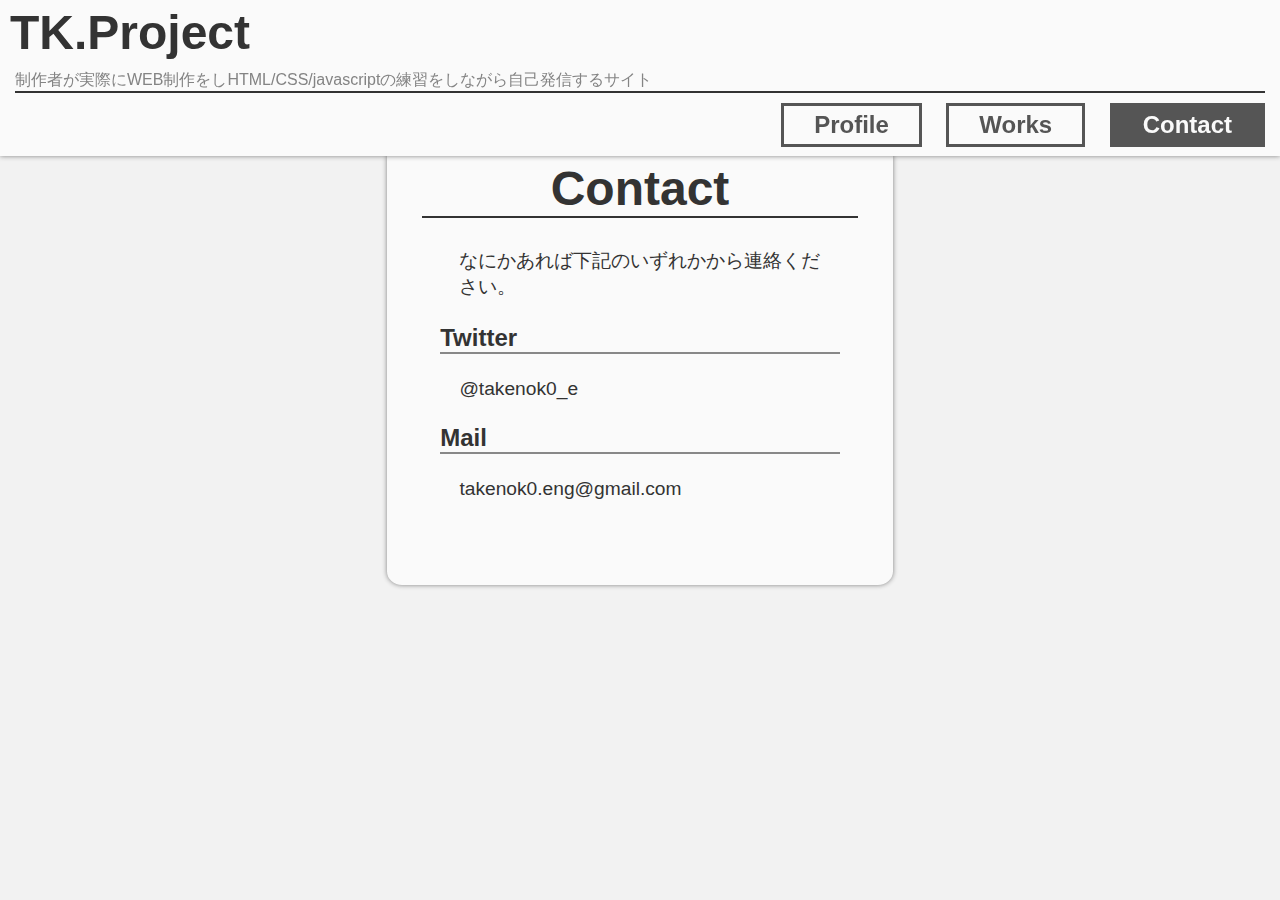
==== contact.html @ 1d216ec8 "Initial commit" ====
<!DOCTYPE html>
<html lang="ja">
<head>
  <meta charset="utf-8">
  <meta name="description" content="TAKEHITOのWEB練習サイト -CONTACT PAGE-">
  <meta name="viewport" content="width=device-width">
  <meta name="theme-color" content="#585858">
  <!-- TITLE -->
  <title>TK.Contact</title>
  <!-- FAVICON -->
  <link rel="shortcut icon" href="favicon.ico">
  <!-- OGP -->
  <!-- TYPE,TITLE,URL -->
  <meta property="og:type" content="website">
  <meta property="og:title" content="TK.Contact">
  <!-- <meta property="og:url" content"URLを記入"> -->
  <meta property="og:description" content="TAKEHITOのWEB練習サイト -CONTACT PAGE-">
  <meta property="og:image" content="/img/opg-logo.png">
  <!-- Twitter -->
  <meta name="twitter:card" content="summary">
  <meta name="twitter:site" content="@takenok0_e">
  <!-- /OPG -->
  <!-- CSS,JS -->
  <link rel="stylesheet" href="css/default.css">
  <link rel="stylesheet" href="css/button.css">
  <link rel="stylesheet" href="css/contact.css">
</head>
<body>
  <div>
    <header class="head-top">
      <p class="head-title">
        <a href="index.html" title="TOPページへ">TK.Project</a>
      </p>
      <p class="head-subtitle">
        制作者が実際にWEB制作をしHTML/CSS/javascriptの練習をしながら自己発信するサイト
      </p>
      <nav class="head-nav">
        <li>
          <a class="main-btn" href="profile.html">Profile</a>
        </li>
        <li>
          <a class="main-btn" href="works.html">Works</a>
        </li>
        <li>
          <span class="main-active" href="contact.html">Contact</span>
        </li>
      </nav>
    </header>
    <section class="main-flame">
      <header>
        <h1>Contact</h1>
        <p>なにかあれば下記のいずれかから連絡ください。</p>
      </header>
      <div class="contact-link">
      <h2>Twitter</h2>
      <a href="https://twitter.com/takenok0_e" target="_blank" class="section-link">@takenok0_e</a>
      <h2>Mail</h2>
      <a href="mailto:takenok0.eng@gmail.com" target="_blank" class="section-link">takenok0.eng@gmail.com</a>
    </div>
    </section>
  </div>
</body>
</html>
---- css/default.css ----
@charset "UTF-8";

/* すべてのページに共通する項目のstylesheet */
body {
  color: #333;
  font-family: Helvetica,Arial,Verdana;
  list-style-type: none;
  text-decoration: none;
  background-color: #F2F2F2;
}

/* ヘッダー */
a {
  color: #333;
  text-decoration: none;
}

.head-top {
  position: fixed;
  top: 0;
  left: 0;
  color: #333;
  width: 100%;
  border: 5px solid #FAFAFA;
  box-sizing: border-box;
  box-shadow: 0 0 5px grey;
  background-color: #FAFAFA;
  user-select: none;
}

.head-title {
  font-size: 3em;
  font-weight: bold;
  text-align: left;
  color: #333;
  margin: 0px 5px 10px;
}

.head-subtitle {
  font-size: 1em;
  color: #848484;
  border-bottom: 2px solid #333;
  margin: 0px 10px;
}

nav {
  text-align: right;
}

li {
  display: inline-block;
  margin: 10px 10px 0;
}

span {
  display: block;
}

.main-active {
  color: #FAFAFA;
  font-size: 1.5em;
  font-weight: bold;
  padding: 5px 30px;
  border-style: solid;
  border: 3px solid #555;
  box-sizing: border-box;
  background-color: #555;
  overflow: hidden;
}

.main-btn {
}

/* 本文 */
section {
  margin: 10% 30% 5%;
  text-align: center;
  border-radius: 3%;
}

h1 {
  color: #333;
  font-size: 3em;
  margin: 30px;
  border-bottom: 2px solid #333;
}

.main-flame {
  font-size: 1em;
  border: 5px solid #FAFAFA;
  background-color: #FAFAFA;
  box-shadow: 0 0 5px grey;
  padding-bottom: 5em;
}

h2 {
  font-size: 1.5em;
  text-align: left;
  border-bottom: 2px solid #888;
  margin: 1em 2em;
}

p {
  text-align: left;
  font-size: 1.2em;
  margin: 0 3.5em;
}

.section-link {
  text-align: left;
  font-size: 1.2em;
  margin: 0 3.5em;
}
---- css/button.css ----
@charset "UTF-8";
body {}

  /* BUTTONのstylesheet */
.main-btn {
  display: inline-block;
  position: relative;
  z-index: 2;
  color: #555;
  font-size: 1.5em;
  font-weight: bold;
  padding: 5px 30px;
  border-style: solid;
  border: 3px solid #555;
  box-sizing: border-box;
  background-color: #FAFAFA;
  overflow: hidden;
}

.main-btn::before,
.main-btn::after {
  position: absolute;
  z-index: -1;
  display: block;
  content: '';
}

.main-btn,
.main-btn::before,
.main-btn:hover::after {
  -webkit-box-sizing: border-box;
  -moz-box-sizing: border-box;
  box-sizing: border-box;
  -webkit-transition: all .3s;
  transition: all .3s;
}

.main-btn:hover {
  color: #FAFAFA;
}

.main-btn::after {
  top: 0;
  left: 0;
  width: 100%;
  height: 100%;
  -webkit-transform: scale(0.5);
  transform: scale(0.5);
}

.main-btn:hover::after {
  background: #555;
  -webkit-transform: scale(1);
  transform: scale(1);
}
---- css/contact.css ----
@charset "UTF-8";

/* Contactページのstylesheet */
.contact-link {
  text-align: left;
}
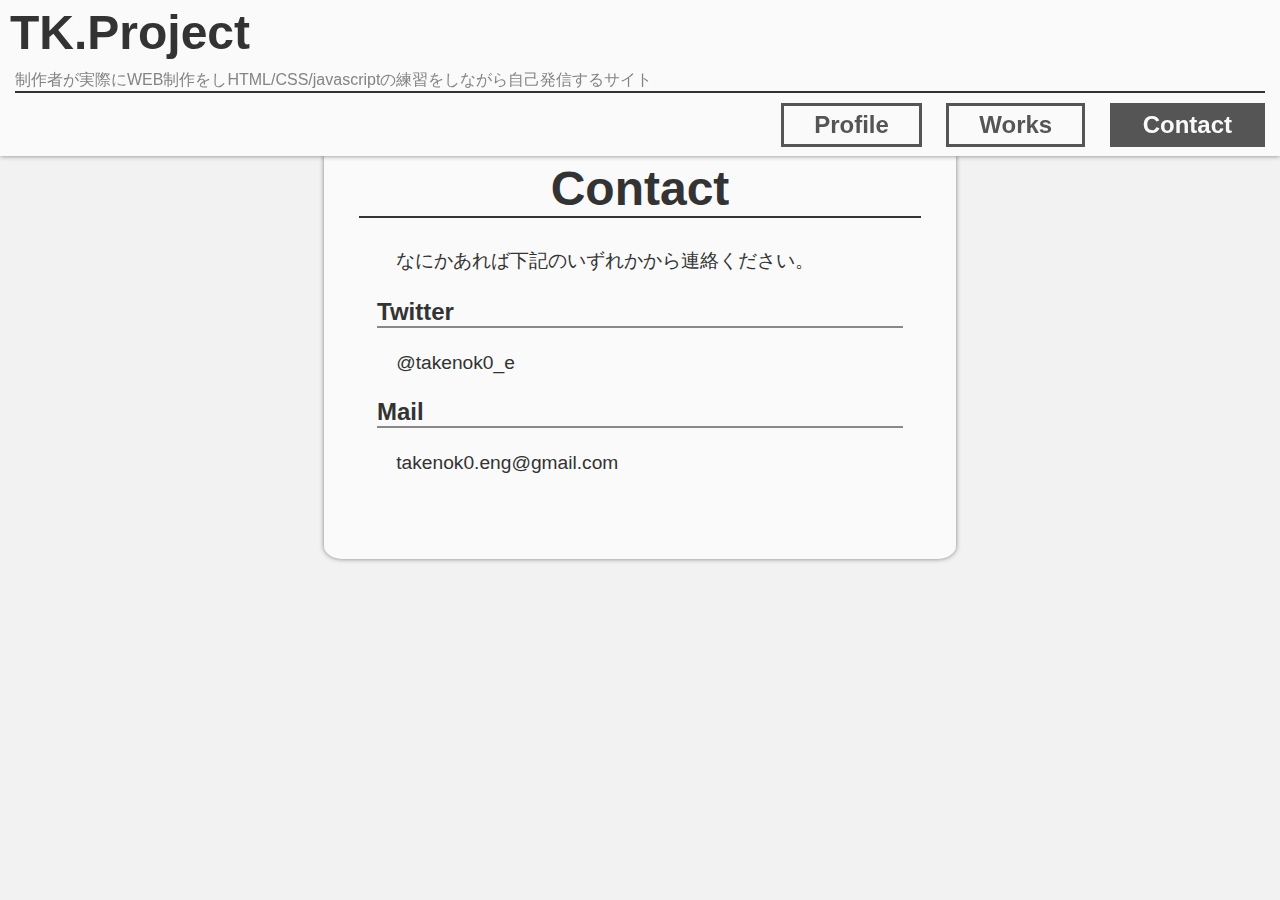
==== commit d9b046f9: "Initial commit" ====
--- a/contact.html
+++ b/contact.html
@@ -2,8 +2,8 @@
 <html lang="ja">
 <head>
   <meta charset="utf-8">
-  <meta name="description" content="TAKEHITOのWEB練習サイト -CONTACT PAGE-">
   <meta name="viewport" content="width=device-width">
+  <meta name="description" content="TAKENOKOのWEB練習サイト -CONTACT PAGE-">
   <meta name="theme-color" content="#585858">
   <!-- TITLE -->
   <title>TK.Contact</title>
@@ -13,8 +13,8 @@
   <!-- TYPE,TITLE,URL -->
   <meta property="og:type" content="website">
   <meta property="og:title" content="TK.Contact">
-  <!-- <meta property="og:url" content"URLを記入"> -->
-  <meta property="og:description" content="TAKEHITOのWEB練習サイト -CONTACT PAGE-">
+  <meta property="og:url" content"https://takenok0.github.io/">
+  <meta property="og:description" content="TAKENOKOのWEB練習サイト -CONTACT PAGE-">
   <meta property="og:image" content="/img/opg-logo.png">
   <!-- Twitter -->
   <meta name="twitter:card" content="summary">
--- a/css/default.css
+++ b/css/default.css
@@ -1,113 +1,230 @@
 @charset "UTF-8";
 
 /* すべてのページに共通する項目のstylesheet */
-body {
-  color: #333;
-  font-family: Helvetica,Arial,Verdana;
-  list-style-type: none;
-  text-decoration: none;
-  background-color: #F2F2F2;
+
+@media screen and (max-width: 499px) {
+  body {
+    color: #333;
+    font-family: Helvetica,Arial,Verdana;
+    list-style-type: none;
+    text-decoration: none;
+    background-color: #F2F2F2;
+  }
+
+  /* ヘッダー */
+  a {
+    color: #333;
+    text-decoration: none;
+  }
+
+  .head-top {
+    font-size: 70%;
+    position: fixed;
+    top: 0;
+    left: 0;
+    color: #333;
+    width: 100%;
+    border: 5px solid #FAFAFA;
+    box-sizing: border-box;
+    box-shadow: 0 0 5px grey;
+    background-color: #FAFAFA;
+    user-select: none;
+  }
+
+  .head-title {
+    font-size: 3em;
+    font-weight: bold;
+    text-align: left;
+    color: #333;
+    margin: 0px 5px 10px;
+  }
+
+  .head-subtitle {
+    font-size: 1em;
+    color: #848484;
+    border-bottom: 2px solid #333;
+    margin: 0px 10px;
+  }
+
+  nav {
+    text-align: right;
+    font-size: 65%;
+  }
+
+  li {
+    display: inline-block;
+    margin: 0.5% 0;
+  }
+
+  span {
+    display: block;
+  }
+
+  .main-active {
+    color: #FAFAFA;
+    font-size: 1.5em;
+    font-weight: bold;
+    padding: 5px 30px 5px 30px;
+    border-style: solid;
+    border: 3px solid #555;
+    box-sizing: border-box;
+    background-color: #555;
+    overflow: hidden;
+  }
+
+  .main-btn {
+  }
+
+  /* 本文 */
+  section {
+    margin: 30% 0.5em 0;
+    text-align: center;
+  }
+
+  h1 {
+    color: #333;
+    font-size: 2em;
+    margin: 30px;
+    border-bottom: 2px solid #333;
+  }
+
+  .main-flame {
+    font-size: 1em;
+    border: 5px solid #FAFAFA;
+    background-color: #FAFAFA;
+    box-shadow: 0 0 5px grey;
+    padding-bottom: 5em;
+  }
+
+  h2 {
+    font-size: 1em;
+    text-align: left;
+    border-bottom: 2px solid #888;
+    margin: 1em 2em;
+  }
+
+  p {
+    text-align: left;
+    font-size: 0.8em;
+    margin: 0 3.5em;
+  }
+
+  .section-link {
+    text-align: left;
+    font-size: 1.2em;
+    margin: 0 3.5em;
+  }
 }
 
-/* ヘッダー */
-a {
-  color: #333;
-  text-decoration: none;
+@media screen and (min-width: 500px) {
+  body {
+    color: #333;
+    font-family: Helvetica,Arial,Verdana;
+    list-style-type: none;
+    text-decoration: none;
+    background-color: #F2F2F2;
+  }
+
+  /* ヘッダー */
+  a {
+    color: #333;
+    text-decoration: none;
+  }
+
+  .head-top {
+    position: fixed;
+    top: 0;
+    left: 0;
+    color: #333;
+    width: 100%;
+    border: 5px solid #FAFAFA;
+    box-sizing: border-box;
+    box-shadow: 0 0 5px grey;
+    background-color: #FAFAFA;
+    user-select: none;
+  }
+
+  .head-title {
+    font-size: 3em;
+    font-weight: bold;
+    text-align: left;
+    color: #333;
+    margin: 0px 5px 10px;
+  }
+
+  .head-subtitle {
+    font-size: 1em;
+    color: #848484;
+    border-bottom: 2px solid #333;
+    margin: 0px 10px;
+  }
+
+  nav {
+    text-align: right;
+  }
+
+  li {
+    display: inline-block;
+    margin: 10px 10px 0;
+  }
+
+  span {
+    display: block;
+  }
+
+  .main-active {
+    color: #FAFAFA;
+    font-size: 1.5em;
+    font-weight: bold;
+    padding: 5px 30px;
+    border-style: solid;
+    border: 3px solid #555;
+    box-sizing: border-box;
+    background-color: #555;
+    overflow: hidden;
+  }
+
+  .main-btn {
+  }
+
+  /* 本文 */
+  section {
+    margin: 10% 25% 5%;
+    text-align: center;
+    border-radius: 3%;
+  }
+
+  h1 {
+    color: #333;
+    font-size: 3em;
+    margin: 30px;
+    border-bottom: 2px solid #333;
+  }
+
+  .main-flame {
+    font-size: 1em;
+    border: 5px solid #FAFAFA;
+    background-color: #FAFAFA;
+    box-shadow: 0 0 5px grey;
+    padding-bottom: 5em;
+  }
+
+  h2 {
+    font-size: 1.5em;
+    text-align: left;
+    border-bottom: 2px solid #888;
+    margin: 1em 2em;
+  }
+
+  p {
+    text-align: left;
+    font-size: 1.2em;
+    margin: 0 3.5em;
+  }
+
+  .section-link {
+    text-align: left;
+    font-size: 1.2em;
+    margin: 0 3.5em;
+  }
 }
-
-.head-top {
-  position: fixed;
-  top: 0;
-  left: 0;
-  color: #333;
-  width: 100%;
-  border: 5px solid #FAFAFA;
-  box-sizing: border-box;
-  box-shadow: 0 0 5px grey;
-  background-color: #FAFAFA;
-  user-select: none;
-}
-
-.head-title {
-  font-size: 3em;
-  font-weight: bold;
-  text-align: left;
-  color: #333;
-  margin: 0px 5px 10px;
-}
-
-.head-subtitle {
-  font-size: 1em;
-  color: #848484;
-  border-bottom: 2px solid #333;
-  margin: 0px 10px;
-}
-
-nav {
-  text-align: right;
-}
-
-li {
-  display: inline-block;
-  margin: 10px 10px 0;
-}
-
-span {
-  display: block;
-}
-
-.main-active {
-  color: #FAFAFA;
-  font-size: 1.5em;
-  font-weight: bold;
-  padding: 5px 30px;
-  border-style: solid;
-  border: 3px solid #555;
-  box-sizing: border-box;
-  background-color: #555;
-  overflow: hidden;
-}
-
-.main-btn {
-}
-
-/* 本文 */
-section {
-  margin: 10% 30% 5%;
-  text-align: center;
-  border-radius: 3%;
-}
-
-h1 {
-  color: #333;
-  font-size: 3em;
-  margin: 30px;
-  border-bottom: 2px solid #333;
-}
-
-.main-flame {
-  font-size: 1em;
-  border: 5px solid #FAFAFA;
-  background-color: #FAFAFA;
-  box-shadow: 0 0 5px grey;
-  padding-bottom: 5em;
-}
-
-h2 {
-  font-size: 1.5em;
-  text-align: left;
-  border-bottom: 2px solid #888;
-  margin: 1em 2em;
-}
-
-p {
-  text-align: left;
-  font-size: 1.2em;
-  margin: 0 3.5em;
-}
-
-.section-link {
-  text-align: left;
-  font-size: 1.2em;
-  margin: 0 3.5em;
-}
--- a/css/button.css
+++ b/css/button.css
@@ -1,55 +1,110 @@
 @charset "UTF-8";
-body {}
 
   /* BUTTONのstylesheet */
-.main-btn {
-  display: inline-block;
-  position: relative;
-  z-index: 2;
-  color: #555;
-  font-size: 1.5em;
-  font-weight: bold;
-  padding: 5px 30px;
-  border-style: solid;
-  border: 3px solid #555;
-  box-sizing: border-box;
-  background-color: #FAFAFA;
-  overflow: hidden;
+@media screen and (max-width: 499px) {
+  .main-btn {
+    display: inline-block;
+    position: relative;
+    z-index: 2;
+    color: #555;
+    font-size: 1.5em;
+    font-weight: bold;
+    padding: 5px 30px;
+    border-style: solid;
+    border: 3px solid #555;
+    box-sizing: border-box;
+    background-color: #FAFAFA;
+    overflow: hidden;
+  }
+
+  .main-btn::before,
+  .main-btn::after {
+    position: absolute;
+    z-index: -1;
+    display: block;
+    content: '';
+  }
+
+  .main-btn,
+  .main-btn::before,
+  .main-btn:hover::after {
+    -webkit-box-sizing: border-box;
+    -moz-box-sizing: border-box;
+    box-sizing: border-box;
+    -webkit-transition: all 0s;
+    transition: all 0s;
+  }
+
+  .main-btn:hover {
+    color: #FAFAFA;
+  }
+
+  .main-btn::after {
+    top: 0;
+    left: 0;
+    width: 100%;
+    height: 100%;
+    -webkit-transform: scale(0.5);
+    transform: scale(0.5);
+  }
+
+  .main-btn:hover::after {
+    background: #555;
+    -webkit-transform: scale(1);
+    transform: scale(1);
+  }
 }
 
-.main-btn::before,
-.main-btn::after {
-  position: absolute;
-  z-index: -1;
-  display: block;
-  content: '';
+@media screen and (min-width: 500px) {
+  .main-btn {
+    display: inline-block;
+    position: relative;
+    z-index: 2;
+    color: #555;
+    font-size: 1.5em;
+    font-weight: bold;
+    padding: 5px 30px;
+    border-style: solid;
+    border: 3px solid #555;
+    box-sizing: border-box;
+    background-color: #FAFAFA;
+    overflow: hidden;
+  }
+
+  .main-btn::before,
+  .main-btn::after {
+    position: absolute;
+    z-index: -1;
+    display: block;
+    content: '';
+  }
+
+  .main-btn,
+  .main-btn::before,
+  .main-btn:hover::after {
+    -webkit-box-sizing: border-box;
+    -moz-box-sizing: border-box;
+    box-sizing: border-box;
+    -webkit-transition: all .3s;
+    transition: all .3s;
+  }
+
+  .main-btn:hover {
+    color: #FAFAFA;
+  }
+
+  .main-btn::after {
+    top: 0;
+    left: 0;
+    width: 100%;
+    height: 100%;
+    -webkit-transform: scale(0.5);
+    transform: scale(0.5);
+  }
+
+  .main-btn:hover::after {
+    background: #555;
+    -webkit-transform: scale(1);
+    transform: scale(1);
+  }
 }
-
-.main-btn,
-.main-btn::before,
-.main-btn:hover::after {
-  -webkit-box-sizing: border-box;
-  -moz-box-sizing: border-box;
-  box-sizing: border-box;
-  -webkit-transition: all .3s;
-  transition: all .3s;
-}
-
-.main-btn:hover {
-  color: #FAFAFA;
-}
-
-.main-btn::after {
-  top: 0;
-  left: 0;
-  width: 100%;
-  height: 100%;
-  -webkit-transform: scale(0.5);
-  transform: scale(0.5);
-}
-
-.main-btn:hover::after {
-  background: #555;
-  -webkit-transform: scale(1);
-  transform: scale(1);
-}
--- a/css/contact.css
+++ b/css/contact.css
@@ -1,6 +1,35 @@
 @charset "UTF-8";
 
 /* Contactページのstylesheet */
-.contact-link {
-  text-align: left;
+@media screen and (max-width: 499px) {
+  .main-flame {
+    font-size: 1em;
+    border: 5px solid #FAFAFA;
+    background-color: #FAFAFA;
+    box-shadow: 0 0 5px grey;
+    padding-bottom: 5em;
+  }
+
+  h2 {
+    font-size: 1em;
+    text-align: left;
+    border-bottom: 2px solid #888;
+    margin: 1em 2em;
+  }
+
+  .contact-link {
+    text-align: left;
+  }
+  
+  .section-link {
+    text-align: left;
+    font-size: 0.8em;
+    margin: 0 3.5em;
+  }
 }
+
+@media screen and (min-width: 500px) {
+  .contact-link {
+    text-align: left;
+  }
+}
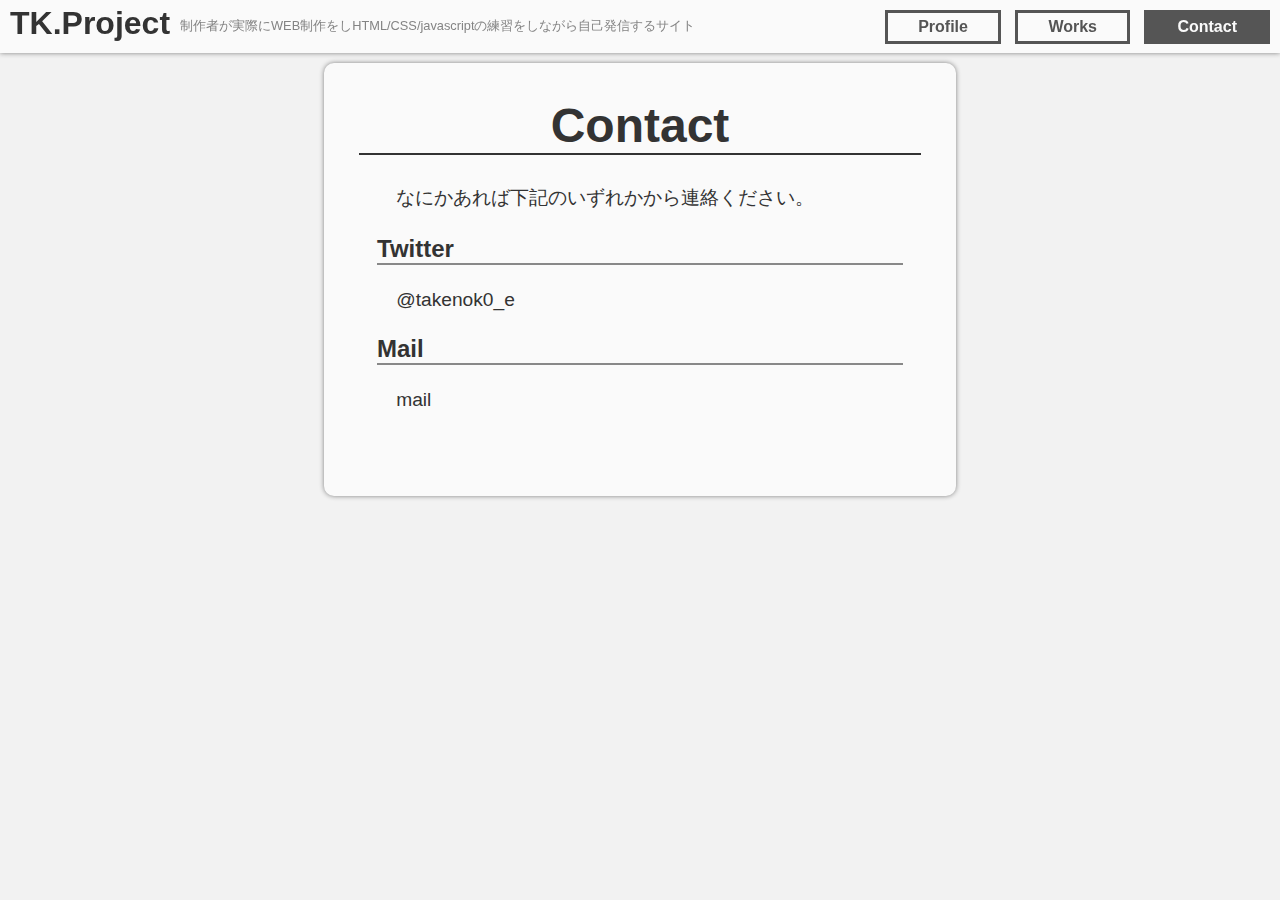
==== commit 6b6b742c: "Update page" ====
--- a/contact.html
+++ b/contact.html
@@ -55,7 +55,7 @@
       <h2>Twitter</h2>
       <a href="https://twitter.com/takenok0_e" target="_blank" class="section-link">@takenok0_e</a>
       <h2>Mail</h2>
-      <a href="mailto:takenok0.eng@gmail.com" target="_blank" class="section-link">takenok0.eng@gmail.com</a>
+      <a href="" target="_blank" class="section-link">mail</a>
     </div>
     </section>
   </div>
--- a/css/default.css
+++ b/css/default.css
@@ -32,28 +32,32 @@
   }
 
   .head-title {
+    float: left;
     font-size: 3em;
     font-weight: bold;
     text-align: left;
     color: #333;
-    margin: 0px 5px 10px;
+    margin: 0;
   }
 
   .head-subtitle {
+    float: right;
     font-size: 1em;
     color: #848484;
     border-bottom: 2px solid #333;
     margin: 0px 10px;
+    display: none;
+    visibility : hidden;
   }
 
   nav {
-    text-align: right;
-    font-size: 65%;
+    text-align: center;
+    font-size: 30%;
   }
 
   li {
     display: inline-block;
-    margin: 0.5% 0;
+    margin: 5% 0 0;
   }
 
   span {
@@ -77,8 +81,9 @@
 
   /* 本文 */
   section {
-    margin: 30% 0.5em 0;
+    margin: 15% 0.5em 0;
     text-align: center;
+    border-radius: 10px;
   }
 
   h1 {
@@ -145,53 +150,41 @@
   }
 
   .head-title {
-    font-size: 3em;
+    float: left;
+    font-size: 2em;
     font-weight: bold;
     text-align: left;
     color: #333;
-    margin: 0px 5px 10px;
+    margin: 0 5px 0;
   }
 
   .head-subtitle {
-    font-size: 1em;
+    float: left;
+    font-size: 0.8em;
     color: #848484;
-    border-bottom: 2px solid #333;
-    margin: 0px 10px;
+    margin: 1% 5px 0;
   }
 
   nav {
+    float: right;
     text-align: right;
   }
 
   li {
     display: inline-block;
-    margin: 10px 10px 0;
+    margin: 5px 5px 0;
   }
 
   span {
     display: block;
   }
 
-  .main-active {
-    color: #FAFAFA;
-    font-size: 1.5em;
-    font-weight: bold;
-    padding: 5px 30px;
-    border-style: solid;
-    border: 3px solid #555;
-    box-sizing: border-box;
-    background-color: #555;
-    overflow: hidden;
-  }
-
-  .main-btn {
-  }
 
   /* 本文 */
   section {
-    margin: 10% 25% 5%;
+    margin: 5% 25% 5%;
     text-align: center;
-    border-radius: 3%;
+    border-radius: 10px;
   }
 
   h1 {
--- a/css/button.css
+++ b/css/button.css
@@ -9,7 +9,7 @@
     color: #555;
     font-size: 1.5em;
     font-weight: bold;
-    padding: 5px 30px;
+    padding: 3px 10px;
     border-style: solid;
     border: 3px solid #555;
     box-sizing: border-box;
@@ -53,6 +53,19 @@
     -webkit-transform: scale(1);
     transform: scale(1);
   }
+
+  .main-active {
+    color: #FAFAFA;
+    font-size: 1.5em;
+    font-weight: bold;
+    padding: 3px 10px;
+    border-style: solid;
+    border: 3px solid #555;
+    box-sizing: border-box;
+    background-color: #555;
+    overflow: hidden;
+  }
+
 }
 
 @media screen and (min-width: 500px) {
@@ -61,7 +74,7 @@
     position: relative;
     z-index: 2;
     color: #555;
-    font-size: 1.5em;
+    font-size: 1em;
     font-weight: bold;
     padding: 5px 30px;
     border-style: solid;
@@ -107,4 +120,17 @@
     -webkit-transform: scale(1);
     transform: scale(1);
   }
+
+  .main-active {
+    color: #FAFAFA;
+    font-size: 1em;
+    font-weight: bold;
+    padding: 5px 30px;
+    border-style: solid;
+    border: 3px solid #555;
+    box-sizing: border-box;
+    background-color: #555;
+    overflow: hidden;
+  }
+
 }
